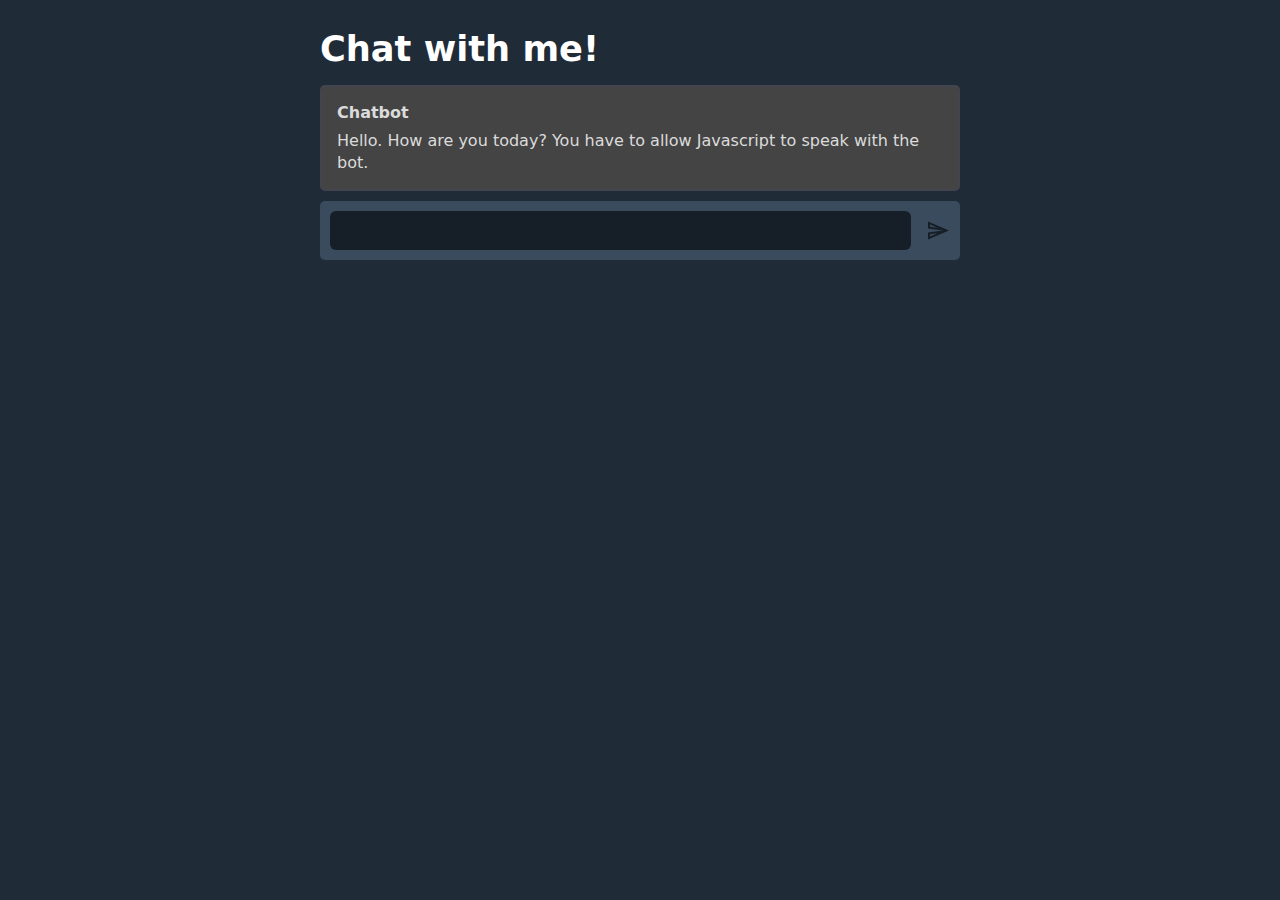
==== frontend/index.html @ 27e6fa22 "frontend html + css" ====
<!DOCTYPE html>
<html lang="en">
<head>
<title>Chatbot 💰</title>
<meta name="viewport" content="width=device-width, initial-scale=1">
<link rel="stylesheet" href="css/water-dark.css">
<link rel="stylesheet" href="css/chat.css">
</head>
<body>

<h1>Chat with me!</h1>

<div id="chatbox">
    <div class="container" id="msg">
        <p class="username">Chatbot</p>
        <p>Hello. How are you today? You have to allow Javascript to speak with the bot.</p>
    </div>
</div>
<div id="inputbox">
    <input type="text" name="chat-input" id="chat-input">
    <img src="img/send.svg" id="send-icon" alt="send" onclick="sendReply()">
</div>
<br>
<br>
<script src="js/chat.js"></script>
</body>
</html>
---- frontend/css/water-dark.css ----
/**
 * Forced dark theme version
 */

 :root {
    --background-body: #202b38;
    --background: #161f27;
    --background-alt: #1a242f;
    --selection: #1c76c5;
    --text-main: #dbdbdb;
    --text-bright: #fff;
    --text-muted: #a9b1ba;
    --links: #41adff;
    --focus: #0096bfab;
    --border: #526980;
    --code: #ffbe85;
    --animation-duration: 0.1s;
    --button-base: #0c151c;
    --button-hover: #040a0f;
    --scrollbar-thumb: var(--button-hover);
    --scrollbar-thumb-hover: rgb(0, 0, 0);
    --form-placeholder: #a9a9a9;
    --form-text: #fff;
    --variable: #d941e2;
    --highlight: #efdb43;
    --select-arrow: url("data:image/svg+xml;charset=utf-8,%3C?xml version='1.0' encoding='utf-8'?%3E %3Csvg version='1.1' xmlns='http://www.w3.org/2000/svg' xmlns:xlink='http://www.w3.org/1999/xlink' height='62.5' width='116.9' fill='%23efefef'%3E %3Cpath d='M115.3,1.6 C113.7,0 111.1,0 109.5,1.6 L58.5,52.7 L7.4,1.6 C5.8,0 3.2,0 1.6,1.6 C0,3.2 0,5.8 1.6,7.4 L55.5,61.3 C56.3,62.1 57.3,62.5 58.4,62.5 C59.4,62.5 60.5,62.1 61.3,61.3 L115.2,7.4 C116.9,5.8 116.9,3.2 115.3,1.6Z'/%3E %3C/svg%3E");
  }
  
  html {
    scrollbar-color: #040a0f #202b38;
    scrollbar-color: var(--scrollbar-thumb) var(--background-body);
    scrollbar-width: thin;
  }
  
  body {
    font-family: system-ui, -apple-system, BlinkMacSystemFont, 'Segoe UI', 'Roboto', 'Oxygen', 'Ubuntu', 'Cantarell', 'Fira Sans', 'Droid Sans', 'Helvetica Neue', 'Segoe UI Emoji', 'Apple Color Emoji', 'Noto Color Emoji', sans-serif;
    line-height: 1.4;
    max-width: 800px;
    margin: 20px auto;
    padding: 0 10px;
    word-wrap: break-word;
    color: #dbdbdb;
    color: var(--text-main);
    background: #202b38;
    background: var(--background-body);
    text-rendering: optimizeLegibility;
  }
  
  button {
    transition:
      background-color 0.1s linear,
      border-color 0.1s linear,
      color 0.1s linear,
      box-shadow 0.1s linear,
      transform 0.1s ease;
    transition:
      background-color var(--animation-duration) linear,
      border-color var(--animation-duration) linear,
      color var(--animation-duration) linear,
      box-shadow var(--animation-duration) linear,
      transform var(--animation-duration) ease;
  }
  
  input {
    transition:
      background-color 0.1s linear,
      border-color 0.1s linear,
      color 0.1s linear,
      box-shadow 0.1s linear,
      transform 0.1s ease;
    transition:
      background-color var(--animation-duration) linear,
      border-color var(--animation-duration) linear,
      color var(--animation-duration) linear,
      box-shadow var(--animation-duration) linear,
      transform var(--animation-duration) ease;
  }
  
  textarea {
    transition:
      background-color 0.1s linear,
      border-color 0.1s linear,
      color 0.1s linear,
      box-shadow 0.1s linear,
      transform 0.1s ease;
    transition:
      background-color var(--animation-duration) linear,
      border-color var(--animation-duration) linear,
      color var(--animation-duration) linear,
      box-shadow var(--animation-duration) linear,
      transform var(--animation-duration) ease;
  }
  
  h1 {
    font-size: 2.2em;
    margin-top: 0;
  }
  
  h1,
  h2,
  h3,
  h4,
  h5,
  h6 {
    margin-bottom: 12px;
    margin-top: 24px;
  }
  
  h1 {
    color: #fff;
    color: var(--text-bright);
  }
  
  h2 {
    color: #fff;
    color: var(--text-bright);
  }
  
  h3 {
    color: #fff;
    color: var(--text-bright);
  }
  
  h4 {
    color: #fff;
    color: var(--text-bright);
  }
  
  h5 {
    color: #fff;
    color: var(--text-bright);
  }
  
  h6 {
    color: #fff;
    color: var(--text-bright);
  }
  
  strong {
    color: #fff;
    color: var(--text-bright);
  }
  
  h1,
  h2,
  h3,
  h4,
  h5,
  h6,
  b,
  strong,
  th {
    font-weight: 600;
  }
  
  q::before {
    content: none;
  }
  
  q::after {
    content: none;
  }
  
  blockquote {
    border-left: 4px solid #0096bfab;
    border-left: 4px solid var(--focus);
    margin: 1.5em 0;
    padding: 0.5em 1em;
    font-style: italic;
  }
  
  q {
    border-left: 4px solid #0096bfab;
    border-left: 4px solid var(--focus);
    margin: 1.5em 0;
    padding: 0.5em 1em;
    font-style: italic;
  }
  
  blockquote > footer {
    font-style: normal;
    border: 0;
  }
  
  blockquote cite {
    font-style: normal;
  }
  
  address {
    font-style: normal;
  }
  
  a[href^='mailto\:']::before {
    content: '📧 ';
  }
  
  a[href^='tel\:']::before {
    content: '📞 ';
  }
  
  a[href^='sms\:']::before {
    content: '💬 ';
  }
  
  mark {
    background-color: #efdb43;
    background-color: var(--highlight);
    border-radius: 2px;
    padding: 0 2px 0 2px;
    color: #000;
  }
  
  a > code,
  a > strong {
    color: inherit;
  }
  
  button,
  select,
  input[type='submit'],
  input[type='reset'],
  input[type='button'],
  input[type='checkbox'],
  input[type='range'],
  input[type='radio'] {
    cursor: pointer;
  }
  
  input,
  select {
    display: block;
  }
  
  [type='checkbox'],
  [type='radio'] {
    display: initial;
  }
  
  input {
    color: #fff;
    color: var(--form-text);
    background-color: #161f27;
    background-color: var(--background);
    font-family: inherit;
    font-size: inherit;
    margin-right: 6px;
    margin-bottom: 6px;
    padding: 10px;
    border: none;
    border-radius: 6px;
    outline: none;
  }
  
  button {
    color: #fff;
    color: var(--form-text);
    background-color: #161f27;
    background-color: var(--background);
    font-family: inherit;
    font-size: inherit;
    margin-right: 6px;
    margin-bottom: 6px;
    padding: 10px;
    border: none;
    border-radius: 6px;
    outline: none;
  }
  
  textarea {
    color: #fff;
    color: var(--form-text);
    background-color: #161f27;
    background-color: var(--background);
    font-family: inherit;
    font-size: inherit;
    margin-right: 6px;
    margin-bottom: 6px;
    padding: 10px;
    border: none;
    border-radius: 6px;
    outline: none;
  }
  
  select {
    color: #fff;
    color: var(--form-text);
    background-color: #161f27;
    background-color: var(--background);
    font-family: inherit;
    font-size: inherit;
    margin-right: 6px;
    margin-bottom: 6px;
    padding: 10px;
    border: none;
    border-radius: 6px;
    outline: none;
  }
  
  button {
    background-color: #0c151c;
    background-color: var(--button-base);
    padding-right: 30px;
    padding-left: 30px;
  }
  
  input[type='submit'] {
    background-color: #0c151c;
    background-color: var(--button-base);
    padding-right: 30px;
    padding-left: 30px;
  }
  
  input[type='reset'] {
    background-color: #0c151c;
    background-color: var(--button-base);
    padding-right: 30px;
    padding-left: 30px;
  }
  
  input[type='button'] {
    background-color: #0c151c;
    background-color: var(--button-base);
    padding-right: 30px;
    padding-left: 30px;
  }
  
  button:hover {
    background: #040a0f;
    background: var(--button-hover);
  }
  
  input[type='submit']:hover {
    background: #040a0f;
    background: var(--button-hover);
  }
  
  input[type='reset']:hover {
    background: #040a0f;
    background: var(--button-hover);
  }
  
  input[type='button']:hover {
    background: #040a0f;
    background: var(--button-hover);
  }
  
  input[type='color'] {
    min-height: 2rem;
    padding: 8px;
    cursor: pointer;
  }
  
  input[type='checkbox'],
  input[type='radio'] {
    height: 1em;
    width: 1em;
  }
  
  input[type='radio'] {
    border-radius: 100%;
  }
  
  input {
    vertical-align: top;
  }
  
  label {
    vertical-align: middle;
    margin-bottom: 4px;
    display: inline-block;
  }
  
  input:not([type='checkbox']):not([type='radio']),
  input[type='range'],
  select,
  button,
  textarea {
    -webkit-appearance: none;
  }
  
  textarea {
    display: block;
    margin-right: 0;
    box-sizing: border-box;
    resize: vertical;
  }
  
  textarea:not([cols]) {
    width: 100%;
  }
  
  textarea:not([rows]) {
    min-height: 40px;
    height: 140px;
  }
  
  select {
    background: #161f27 url("data:image/svg+xml;charset=utf-8,%3C?xml version='1.0' encoding='utf-8'?%3E %3Csvg version='1.1' xmlns='http://www.w3.org/2000/svg' xmlns:xlink='http://www.w3.org/1999/xlink' height='62.5' width='116.9' fill='%23efefef'%3E %3Cpath d='M115.3,1.6 C113.7,0 111.1,0 109.5,1.6 L58.5,52.7 L7.4,1.6 C5.8,0 3.2,0 1.6,1.6 C0,3.2 0,5.8 1.6,7.4 L55.5,61.3 C56.3,62.1 57.3,62.5 58.4,62.5 C59.4,62.5 60.5,62.1 61.3,61.3 L115.2,7.4 C116.9,5.8 116.9,3.2 115.3,1.6Z'/%3E %3C/svg%3E") calc(100% - 12px) 50% / 12px no-repeat;
    background: var(--background) var(--select-arrow) calc(100% - 12px) 50% / 12px no-repeat;
    padding-right: 35px;
  }
  
  select::-ms-expand {
    display: none;
  }
  
  select[multiple] {
    padding-right: 10px;
    background-image: none;
    overflow-y: auto;
  }
  
  input:focus {
    box-shadow: 0 0 0 2px #0096bfab;
    box-shadow: 0 0 0 2px var(--focus);
  }
  
  select:focus {
    box-shadow: 0 0 0 2px #0096bfab;
    box-shadow: 0 0 0 2px var(--focus);
  }
  
  button:focus {
    box-shadow: 0 0 0 2px #0096bfab;
    box-shadow: 0 0 0 2px var(--focus);
  }
  
  textarea:focus {
    box-shadow: 0 0 0 2px #0096bfab;
    box-shadow: 0 0 0 2px var(--focus);
  }
  
  input[type='checkbox']:active,
  input[type='radio']:active,
  input[type='submit']:active,
  input[type='reset']:active,
  input[type='button']:active,
  input[type='range']:active,
  button:active {
    transform: translateY(2px);
  }
  
  input:disabled,
  select:disabled,
  button:disabled,
  textarea:disabled {
    cursor: not-allowed;
    opacity: 0.5;
  }
  
  ::-moz-placeholder {
    color: #a9a9a9;
    color: var(--form-placeholder);
  }
  
  :-ms-input-placeholder {
    color: #a9a9a9;
    color: var(--form-placeholder);
  }
  
  ::-ms-input-placeholder {
    color: #a9a9a9;
    color: var(--form-placeholder);
  }
  
  ::placeholder {
    color: #a9a9a9;
    color: var(--form-placeholder);
  }
  
  fieldset {
    border: 1px #0096bfab solid;
    border: 1px var(--focus) solid;
    border-radius: 6px;
    margin: 0;
    margin-bottom: 12px;
    padding: 10px;
  }
  
  legend {
    font-size: 0.9em;
    font-weight: 600;
  }
  
  input[type='range'] {
    margin: 10px 0;
    padding: 10px 0;
    background: transparent;
  }
  
  input[type='range']:focus {
    outline: none;
  }
  
  input[type='range']::-webkit-slider-runnable-track {
    width: 100%;
    height: 9.5px;
    -webkit-transition: 0.2s;
    transition: 0.2s;
    background: #161f27;
    background: var(--background);
    border-radius: 3px;
  }
  
  input[type='range']::-webkit-slider-thumb {
    box-shadow: 0 1px 1px #000, 0 0 1px #0d0d0d;
    height: 20px;
    width: 20px;
    border-radius: 50%;
    background: #526980;
    background: var(--border);
    -webkit-appearance: none;
    margin-top: -7px;
  }
  
  input[type='range']:focus::-webkit-slider-runnable-track {
    background: #161f27;
    background: var(--background);
  }
  
  input[type='range']::-moz-range-track {
    width: 100%;
    height: 9.5px;
    -moz-transition: 0.2s;
    transition: 0.2s;
    background: #161f27;
    background: var(--background);
    border-radius: 3px;
  }
  
  input[type='range']::-moz-range-thumb {
    box-shadow: 1px 1px 1px #000, 0 0 1px #0d0d0d;
    height: 20px;
    width: 20px;
    border-radius: 50%;
    background: #526980;
    background: var(--border);
  }
  
  input[type='range']::-ms-track {
    width: 100%;
    height: 9.5px;
    background: transparent;
    border-color: transparent;
    border-width: 16px 0;
    color: transparent;
  }
  
  input[type='range']::-ms-fill-lower {
    background: #161f27;
    background: var(--background);
    border: 0.2px solid #010101;
    border-radius: 3px;
    box-shadow: 1px 1px 1px #000, 0 0 1px #0d0d0d;
  }
  
  input[type='range']::-ms-fill-upper {
    background: #161f27;
    background: var(--background);
    border: 0.2px solid #010101;
    border-radius: 3px;
    box-shadow: 1px 1px 1px #000, 0 0 1px #0d0d0d;
  }
  
  input[type='range']::-ms-thumb {
    box-shadow: 1px 1px 1px #000, 0 0 1px #0d0d0d;
    border: 1px solid #000;
    height: 20px;
    width: 20px;
    border-radius: 50%;
    background: #526980;
    background: var(--border);
  }
  
  input[type='range']:focus::-ms-fill-lower {
    background: #161f27;
    background: var(--background);
  }
  
  input[type='range']:focus::-ms-fill-upper {
    background: #161f27;
    background: var(--background);
  }
  
  a {
    text-decoration: none;
    color: #41adff;
    color: var(--links);
  }
  
  a:hover {
    text-decoration: underline;
  }
  
  code {
    background: #161f27;
    background: var(--background);
    color: #ffbe85;
    color: var(--code);
    padding: 2.5px 5px;
    border-radius: 6px;
    font-size: 1em;
  }
  
  samp {
    background: #161f27;
    background: var(--background);
    color: #ffbe85;
    color: var(--code);
    padding: 2.5px 5px;
    border-radius: 6px;
    font-size: 1em;
  }
  
  time {
    background: #161f27;
    background: var(--background);
    color: #ffbe85;
    color: var(--code);
    padding: 2.5px 5px;
    border-radius: 6px;
    font-size: 1em;
  }
  
  pre > code {
    padding: 10px;
    display: block;
    overflow-x: auto;
  }
  
  var {
    color: #d941e2;
    color: var(--variable);
    font-style: normal;
    font-family: monospace;
  }
  
  kbd {
    background: #161f27;
    background: var(--background);
    border: 1px solid #526980;
    border: 1px solid var(--border);
    border-radius: 2px;
    color: #dbdbdb;
    color: var(--text-main);
    padding: 2px 4px 2px 4px;
  }
  
  img,
  video {
    max-width: 100%;
    height: auto;
  }
  
  hr {
    border: none;
    border-top: 1px solid #526980;
    border-top: 1px solid var(--border);
  }
  
  table {
    border-collapse: collapse;
    margin-bottom: 10px;
    width: 100%;
    table-layout: fixed;
  }
  
  table caption {
    text-align: left;
  }
  
  td,
  th {
    padding: 6px;
    text-align: left;
    vertical-align: top;
    word-wrap: break-word;
  }
  
  thead {
    border-bottom: 1px solid #526980;
    border-bottom: 1px solid var(--border);
  }
  
  tfoot {
    border-top: 1px solid #526980;
    border-top: 1px solid var(--border);
  }
  
  tbody tr:nth-child(even) {
    background-color: #161f27;
    background-color: var(--background);
  }
  
  tbody tr:nth-child(even) button {
    background-color: #1a242f;
    background-color: var(--background-alt);
  }
  
  tbody tr:nth-child(even) button:hover {
    background-color: #202b38;
    background-color: var(--background-body);
  }
  
  ::-webkit-scrollbar {
    height: 10px;
    width: 10px;
  }
  
  ::-webkit-scrollbar-track {
    background: #161f27;
    background: var(--background);
    border-radius: 6px;
  }
  
  ::-webkit-scrollbar-thumb {
    background: #040a0f;
    background: var(--scrollbar-thumb);
    border-radius: 6px;
  }
  
  ::-webkit-scrollbar-thumb:hover {
    background: rgb(0, 0, 0);
    background: var(--scrollbar-thumb-hover);
  }
  
  ::-moz-selection {
    background-color: #1c76c5;
    background-color: var(--selection);
    color: #fff;
    color: var(--text-bright);
  }
  
  ::selection {
    background-color: #1c76c5;
    background-color: var(--selection);
    color: #fff;
    color: var(--text-bright);
  }
  
  details {
    display: flex;
    flex-direction: column;
    align-items: flex-start;
    background-color: #1a242f;
    background-color: var(--background-alt);
    padding: 10px 10px 0;
    margin: 1em 0;
    border-radius: 6px;
    overflow: hidden;
  }
  
  details[open] {
    padding: 10px;
  }
  
  details > :last-child {
    margin-bottom: 0;
  }
  
  details[open] summary {
    margin-bottom: 10px;
  }
  
  summary {
    display: list-item;
    background-color: #161f27;
    background-color: var(--background);
    padding: 10px;
    margin: -10px -10px 0;
    cursor: pointer;
    outline: none;
  }
  
  summary:hover,
  summary:focus {
    text-decoration: underline;
  }
  
  details > :not(summary) {
    margin-top: 0;
  }
  
  summary::-webkit-details-marker {
    color: #dbdbdb;
    color: var(--text-main);
  }
  
  dialog {
    background-color: #1a242f;
    background-color: var(--background-alt);
    color: #dbdbdb;
    color: var(--text-main);
    border: none;
    border-radius: 6px;
    border-color: #526980;
    border-color: var(--border);
    padding: 10px 30px;
  }
  
  dialog > header:first-child {
    background-color: #161f27;
    background-color: var(--background);
    border-radius: 6px 6px 0 0;
    margin: -10px -30px 10px;
    padding: 10px;
    text-align: center;
  }
  
  dialog::-webkit-backdrop {
    background: #0000009c;
    -webkit-backdrop-filter: blur(4px);
            backdrop-filter: blur(4px);
  }
  
  dialog::backdrop {
    background: #0000009c;
    -webkit-backdrop-filter: blur(4px);
            backdrop-filter: blur(4px);
  }
  
  footer {
    border-top: 1px solid #526980;
    border-top: 1px solid var(--border);
    padding-top: 10px;
    color: #a9b1ba;
    color: var(--text-muted);
  }
  
  body > footer {
    margin-top: 40px;
  }
  
  @media print {
    body,
    pre,
    code,
    summary,
    details,
    button,
    input,
    textarea {
      background-color: #fff;
    }
  
    button,
    input,
    textarea {
      border: 1px solid #000;
    }
  
    body,
    h1,
    h2,
    h3,
    h4,
    h5,
    h6,
    pre,
    code,
    button,
    input,
    textarea,
    footer,
    summary,
    strong {
      color: #000;
    }
  
    summary::marker {
      color: #000;
    }
  
    summary::-webkit-details-marker {
      color: #000;
    }
  
    tbody tr:nth-child(even) {
      background-color: #f2f2f2;
    }
  
    a {
      color: #00f;
      text-decoration: underline;
    }
  }
---- frontend/css/chat.css ----
body {
    margin: 0 auto;
    scroll-behavior: smooth;
    max-width: 50%;
    min-width: 250px;
    padding: 0 20px;
}
  
.container {
   border: 2px solid #444450;
   background-color: #444444;
   border-radius: 5px;
   padding: 10px;
   margin: 10px 0;
}

.container p {
    margin: 5px;
}

.username {
    font-weight: bolder;
}

.darker {
   border-color: #444450;
   background-color: #2f2f38;
}

  
.container::after {
  content: "";
  clear: both;
  display: table;
}

#inputbox {
    display: flex;
    background-color: #3b4b5e;
    border-radius: 5px;
    padding: 10px;
}

#send-icon {
    color: #161f27;
}

#send-icon:hover {
    opacity: .3;
}

#chat-input {
    width: 100%;
    margin-right: 15px;
    margin-bottom: 0;
}
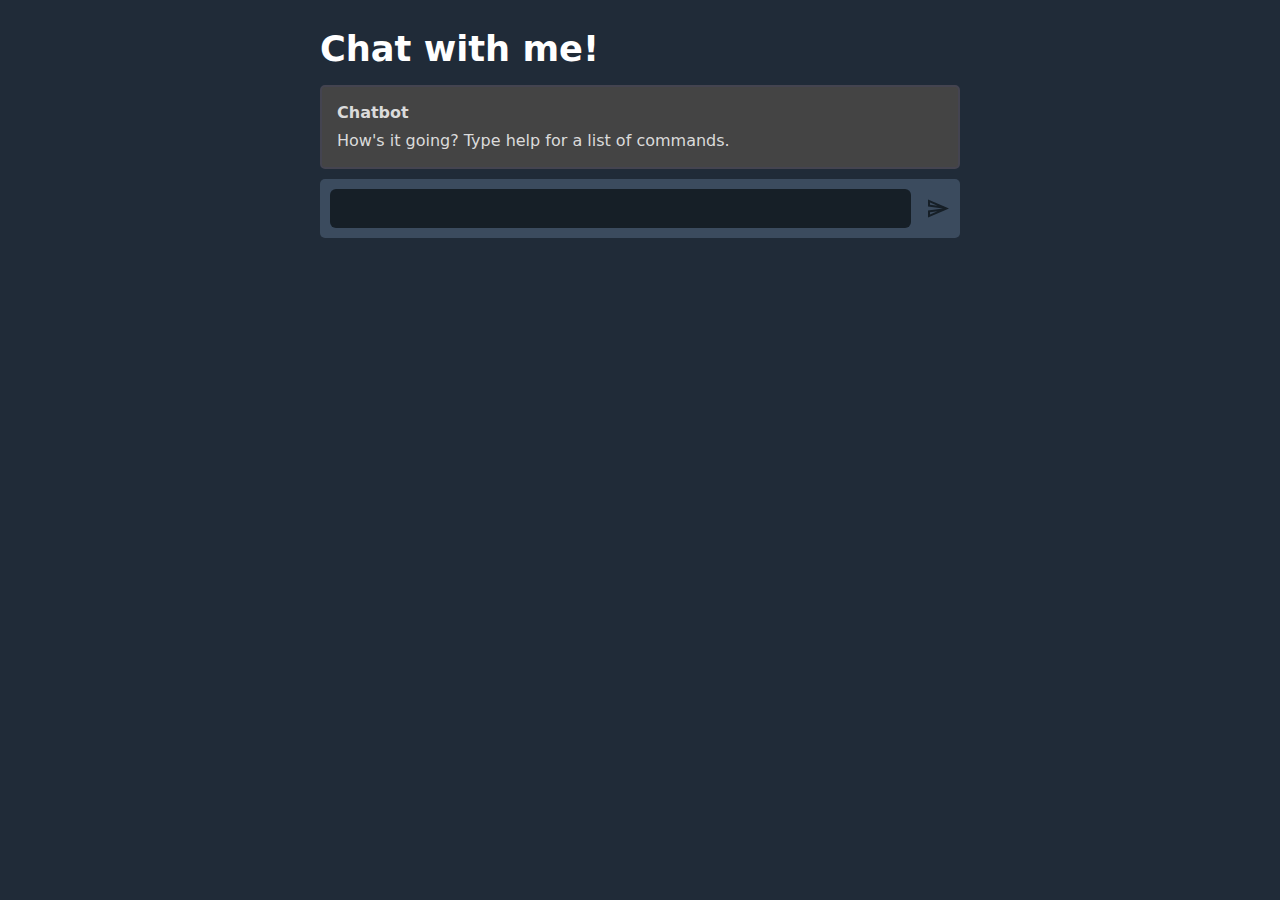
==== commit 7cdae641: "working frontend for localhost" ====
--- a/frontend/index.html
+++ b/frontend/index.html
@@ -1,7 +1,7 @@
 <!DOCTYPE html>
 <html lang="en">
 <head>
-<title>Chatbot 💰</title>
+<title>Chatbot</title>
 <meta name="viewport" content="width=device-width, initial-scale=1">
 <link rel="stylesheet" href="css/water-dark.css">
 <link rel="stylesheet" href="css/chat.css">
@@ -24,4 +24,4 @@
 <br>
 <script src="js/chat.js"></script>
 </body>
-</html>
+</html>